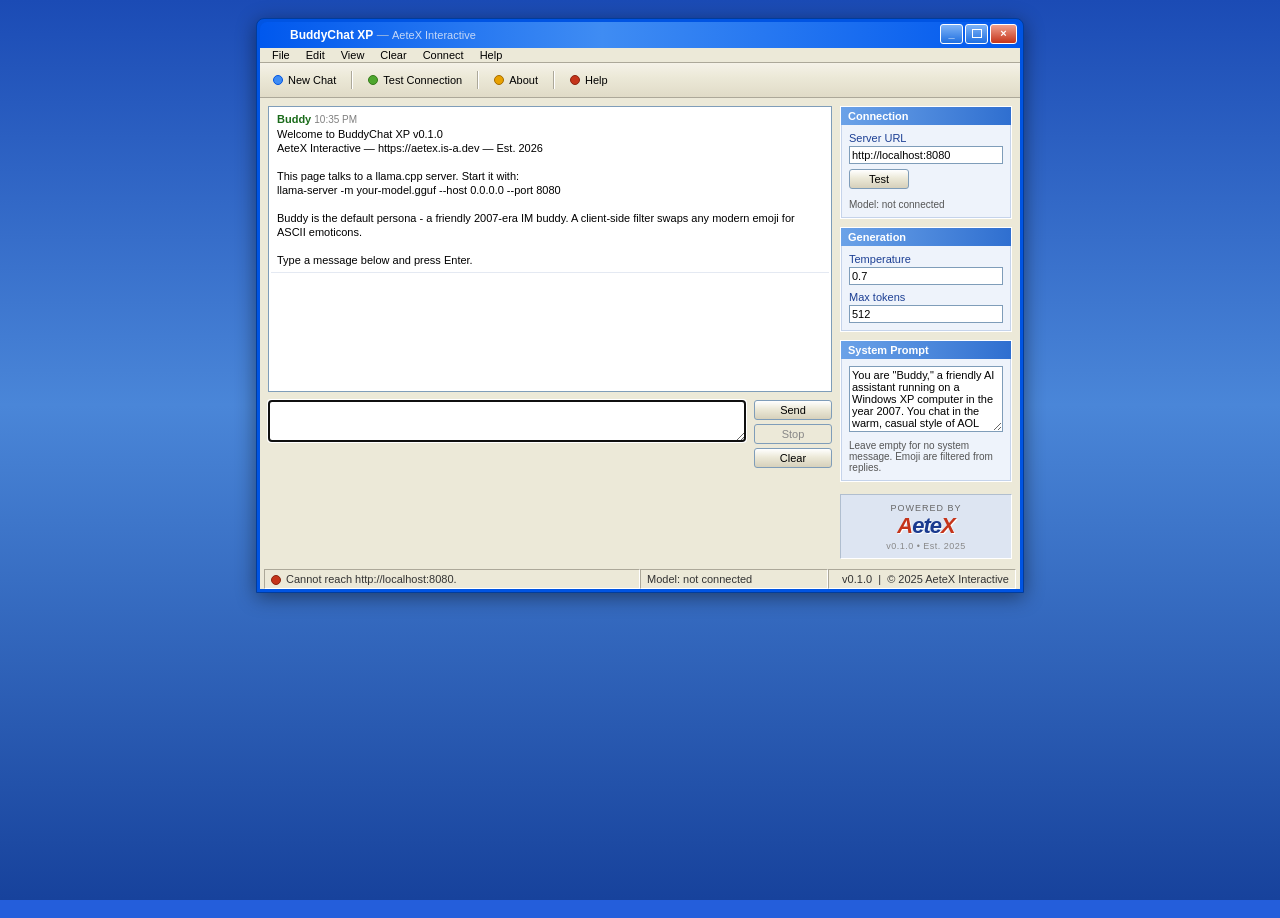
==== index.html @ 96b72afd "Initial commit" ====
<!DOCTYPE html>
<html lang="en">
<head>
<meta charset="utf-8">
<meta name="viewport" content="width=device-width, initial-scale=1">
<title>BuddyChat XP</title>

<link rel="icon" type="image/png" href="docs/favicon-96x96.png" sizes="96x96" />
<link rel="icon" type="image/svg+xml" href="docs/favicon.svg" />
<link rel="shortcut icon" href="docs/favicon.ico" />
<link rel="apple-touch-icon" sizes="180x180" href="docs/apple-touch-icon.png" />
<meta name="apple-mobile-web-app-title" content="BuddyXP" />
<link rel="manifest" href="docs/site.webmanifest" />

<link rel="stylesheet" href="xp.css">

<script>
if (!window.fetch || !window.AbortController || !window.ReadableStream || !window.TextDecoder) {
  window.location.replace('legacy.html');
}
</script>
</head>
<body>

<!-- === shared body markup === -->
<div id="win">

	<div id="titlebar">
		<table width="100%" border="0" cellpadding="0" cellspacing="0">
			<tr>
				<td height="26" class="tbtext">
					<img src="docs/favicon-16x16.png" width="16" height="16" alt="" class="tb-appicon">BuddyChat XP<span class="tb-sep"> &mdash; </span><span class="tb-byline">AeteX Interactive</span>
				</td>
				<td height="26" align="right" width="92">
					<a href="#" class="tbtn" title="Minimize" onclick="alert('You can\'t minimize a website. :)\n\nBut nice try.'); return false;">_</a><a
					   href="#" class="tbtn" title="Maximize" onclick="alert('It\'s already as big as it gets.\n\nTry your browser\'s fullscreen mode (F11).'); return false;"><span class="sq"></span></a><a
					   href="#" class="tbtn tclose" title="Close" onclick="alert('This window belongs to your browser, not to BuddyChat XP.\n\nUse the real close button up there. ;)'); return false;">&times;</a>
				</td>
			</tr>
		</table>
	</div>

	<div id="menubar">
		<a href="#" onclick="XP.menuFile(); return false;">File</a><a href="#"
		   onclick="XP.menuEdit(); return false;">Edit</a><a href="#"
		   onclick="XP.menuView(); return false;">View</a><a href="#"
		   onclick="clearChat(); return false;">Clear</a><a href="#"
		   onclick="testConnection(); return false;">Connect</a><a href="#"
		   onclick="XP.menuHelp(); return false;">Help</a>
	</div>

	<div id="toolbar">
		<button type="button" class="tbar-btn" onclick="clearChat();" title="Start a new conversation">
			<span class="tbar-dot blue"></span>New Chat
		</button>
		<span class="tbar-sep"></span>
		<button type="button" class="tbar-btn" onclick="testConnection();" title="Ping the llama.cpp server">
			<span class="tbar-dot green"></span>Test Connection
		</button>
		<span class="tbar-sep"></span>
		<button type="button" class="tbar-btn" onclick="XP.showAbout();" title="About BuddyChat XP">
			<span class="tbar-dot gold"></span>About
		</button>
		<span class="tbar-sep"></span>
		<button type="button" class="tbar-btn" onclick="XP.menuHelp();" title="Keyboard shortcuts and quick start">
			<span class="tbar-dot red"></span>Help
		</button>
	</div>

	<div id="client">
		<table width="100%" border="0" cellpadding="0" cellspacing="0">
			<tr>
				<td valign="top">
					<div id="log"></div>
					<div id="composer">
						<table width="100%" border="0" cellpadding="0" cellspacing="0">
							<tr>
								<td valign="top">
									<textarea id="input" rows="3" wrap="soft"
									          onkeydown="return onKeyDown(event);"></textarea>
								</td>
								<td valign="top" width="86" align="right" style="padding-left:6px;">
									<button type="button" id="sendbtn" class="xbtn" onclick="sendMessage();">Send</button><br>
									<button type="button" id="stopbtn" class="xbtn" onclick="stopMessage();">Stop</button><br>
									<button type="button" class="xbtn" onclick="clearChat();">Clear</button>
								</td>
							</tr>
						</table>
					</div>
				</td>
				<td valign="top" width="172" style="padding-left:8px;">
					<div class="pane">
						<div class="panehead">Connection</div>
						<div class="panebody">
							<span class="flabel">Server URL</span>
							<input type="text" id="server" class="xinput" value="http://localhost:8080">
							<button type="button" class="xbtn" style="width:60px; margin-top:5px;"
							        onclick="testConnection();">Test</button>
							<div class="hint">Model: <span id="modelinfo">&mdash;</span></div>
						</div>
					</div>
					<div class="pane">
						<div class="panehead">Generation</div>
						<div class="panebody">
							<span class="flabel">Temperature</span>
							<input type="text" id="temp" class="xinput" value="0.7" size="6">
							<div style="height:6px;"></div>
							<span class="flabel">Max tokens</span>
							<input type="text" id="maxtok" class="xinput" value="512" size="6">
						</div>
					</div>
					<div class="pane">
						<div class="panehead">System Prompt</div>
						<div class="panebody">
							<textarea id="sysprompt" class="xtarea" rows="5" wrap="soft"></textarea>
							<div class="hint">Leave empty for no system message. Emoji are filtered from replies.</div>
						</div>
					</div>

					<div class="productmark">
						<span class="pm-powered">Powered by</span>
						<span class="aetex-sigil"><span class="aetex-sigil-a">A</span>ete<span class="aetex-sigil-x">X</span></span>
						<span class="pm-version">v0.1.0 &bull; Est. 2025</span>
					</div>
				</td>
			</tr>
		</table>
	</div>

	<div id="statusbar">
		<table width="100%" border="0" cellpadding="0" cellspacing="0">
			<tr>
				<td class="statuscell" width="50%"><span id="status">Ready</span></td>
				<td class="statuscell" width="25%">Model: <span id="modelinfo-status">&mdash;</span></td>
				<td class="statuscell" width="25%" align="right">v0.1.0 &nbsp;|&nbsp; &copy; 2025 AeteX Interactive</td>
			</tr>
		</table>
	</div>

	<div id="about-overlay"></div>

	<div id="about-dialog" class="about-dialog">
		<div class="about-titlebar">
			<table width="100%" border="0" cellpadding="0" cellspacing="0">
				<tr>
					<td class="about-titletext">About BuddyChat XP</td>
					<td align="right" width="26">
						<a href="#" class="tbtn tclose" onclick="XP.closeAbout(); return false;" title="Close">&times;</a>
					</td>
				</tr>
			</table>
		</div>
		<div class="about-body">
			<div class="about-brand">
				<div class="aetex-mark"><span class="aetex-a">A</span>ete<span class="aetex-x">X</span></div>
				<div class="aetex-interactive">INTERACTIVE</div>
			</div>
			<div class="about-product">
				<div class="about-product-name">BuddyChat XP</div>
				<div class="about-version">Version 0.1.0 &nbsp;&bull;&nbsp; Est. 2025</div>
			</div>
			<div class="about-divider"></div>
			<div class="about-copyright">
				Copyright &copy; 2025 AeteX Interactive.<br>
				Released under the MIT License.
			</div>
			<div class="about-legal">
				This program is free software released under the MIT License.
				You are free to use, copy, modify, merge, publish, distribute,
				sublicense, and/or sell copies, provided the copyright notice
				and this permission notice are preserved in all copies.
				<br><br>
				THE SOFTWARE IS PROVIDED "AS IS", WITHOUT WARRANTY OF ANY KIND,
				EXPRESS OR IMPLIED.
			</div>
			<div class="about-license">
				Licensed to:<br>
				<strong>A Friend of AeteX</strong>
			</div>
			<div class="about-url">
				<a href="https://aetex.is-a.dev" target="_blank" rel="noopener">aetex.is-a.dev</a>
			</div>
			<div class="about-ossnote">
				Source code available on request.<br>
				Bug reports and pull requests welcome.
			</div>
		</div>
		<div class="about-buttons">
			<button type="button" class="xbtn" onclick="XP.closeAbout();">OK</button>
		</div>
	</div>

</div>

<!-- === app script === -->
<script src="xp-common.js"></script>
<script>
'use strict';

var state = {
	history: [],
	busy: false,
	controller: null,
	curBody: null,
	acc: ''
};

function processLine(line) {
	line = line.replace(/\r$/, '');
	if (line.indexOf('data:') !== 0) { return; }
	var data = line.slice(5).trim();
	if (!data || data === '[DONE]') { return; }

	var obj;
	try { obj = JSON.parse(data); } catch (e) { return; }

	var delta = '';
	var c = obj.choices && obj.choices[0];
	if (c) {
		if (c.delta && c.delta.content) { delta = c.delta.content; }
		else if (c.text) { delta = c.text; }
	}
	if (!delta) { return; }

	state.acc = XP.stripEmoji(state.acc + delta);
	paintStream();
}

function paintStream() {
	if (!state.curBody) { return; }
	state.curBody.innerHTML = XP.nl2br(XP.esc(state.acc)) + '<span class="caret">_</span>';
	var log = XP.$('log');
	log.scrollTop = log.scrollHeight;
}

async function sendMessage() {
	if (state.busy) { return; }

	var ta = XP.$('input');
	var text = ta.value;
	if (!XP.trim(text)) { return; }
	ta.value = '';
	ta.focus();

	XP.addMessage('log', 'user', text);
	state.history.push({ role: 'user', content: text });

	var msgs = [];
	var sys = XP.trim(XP.$('sysprompt').value);
	if (sys) { msgs.push({ role: 'system', content: sys }); }
	msgs = msgs.concat(state.history);

	var payload = {
		messages: msgs,
		stream: true,
		temperature: XP.numOr(XP.$('temp').value, 0.7),
		max_tokens: XP.intOr(XP.$('maxtok').value, 512)
	};

	state.busy = true;
	state.acc = '';
	state.curBody = XP.addMessage('log', 'bot', '');
	paintStream();
	XP.updateButtons('sendbtn', 'stopbtn', true);
	XP.setStatusDot('status', 'Sending...', 'busy');
	XP.saveSettings();

	state.controller = new AbortController();
	var finalText = '';
	var isError = false;

	try {
		var res = await fetch(XP.getServer('server') + '/v1/chat/completions', {
			method: 'POST',
			headers: { 'Content-Type': 'text/plain;charset=UTF-8' },
			body: JSON.stringify(payload),
			signal: state.controller.signal
		});

		if (!res.ok) { throw new Error('HTTP ' + res.status); }

		var reader = res.body.getReader();
		var decoder = new TextDecoder();
		var buf = '';

		while (true) {
			var chunk = await reader.read();
			if (chunk.done) { break; }
			buf += decoder.decode(chunk.value, { stream: true });
			var idx;
			while ((idx = buf.indexOf('\n')) !== -1) {
				processLine(buf.slice(0, idx));
				buf = buf.slice(idx + 1);
			}
		}
		if (buf.length) { processLine(buf); }

		finalText = XP.stripEmoji(state.acc);
		XP.setStatusDot('status', 'Done.', 'ready');
	} catch (err) {
		if (err.name === 'AbortError') {
			finalText = state.acc ? (XP.stripEmoji(state.acc) + ' [stopped]') : '[stopped]';
			XP.setStatusDot('status', 'Stopped.', 'ready');
		} else {
			isError = true;
			finalText = friendlyError(err);
			XP.setStatusDot('status', 'Error.', 'error');
		}
	} finally {
		state.busy = false;
		state.controller = null;
		XP.updateButtons('sendbtn', 'stopbtn', false);

		if (state.curBody) {
			state.curBody.innerHTML = isError
				? '<span class="err">' + XP.nl2br(XP.esc(finalText)) + '</span>'
				: XP.nl2br(XP.esc(finalText));
			XP.$('log').scrollTop = XP.$('log').scrollHeight;
		}
		if (!isError && finalText && finalText.indexOf('[stopped]') === -1) {
			state.history.push({ role: 'assistant', content: finalText });
		}
		state.curBody = null;
		state.acc = '';
	}
}

function friendlyError(err) {
	var msg = String((err && err.message) || err);
	if (/Failed to fetch|NetworkError|Load failed/i.test(msg)) {
		return 'Could not reach ' + XP.getServer('server') + '.\n\n' +
			'Make sure llama-server is running, e.g.:\n' +
			'    llama-server -m your-model.gguf --host 0.0.0.0 --port 8080\n\n' +
			'If the page and the server are on different origins the server ' +
			'must send CORS headers. Running the page from the same origin as ' +
			'the server always works.';
	}
	return 'Request failed: ' + msg;
}

function stopMessage() {
	if (state.controller) { state.controller.abort(); }
}

function clearChat() {
	if (state.busy) { stopMessage(); }
	state.history = [];
	XP.$('log').innerHTML = '';
	XP.addMessage('log', 'bot', 'Conversation cleared. Type a message below and press Enter.');
	XP.setStatusDot('status', 'Ready.', 'ready');
}

async function testConnection() {
	XP.setStatusDot('status', 'Connecting...', 'busy');
	XP.$('modelinfo').textContent = 'checking...';
	XP.$('modelinfo-status').textContent = 'checking...';
	try {
		var res = await fetch(XP.getServer('server') + '/v1/models');
		if (!res.ok) { throw new Error('HTTP ' + res.status); }
		var o = await res.json();
		var name = (o && o.data && o.data[0] && o.data[0].id) || 'unknown';
		XP.$('modelinfo').textContent = name;
		XP.$('modelinfo-status').textContent = name;
		XP.setStatusDot('status', 'Connected to ' + XP.getServer('server') + '.', 'ready');
	} catch (e) {
		XP.$('modelinfo').textContent = 'not connected';
		XP.$('modelinfo-status').textContent = 'not connected';
		XP.setStatusDot('status', 'Cannot reach ' + XP.getServer('server') + '.', 'error');
	}
}

function onKeyDown(e) {
	if (e.key === 'Enter' && !e.shiftKey) {
		e.preventDefault();
		sendMessage();
	}
}

function init() {
	XP.loadSettings();
	XP.bindSettingsInputs();
	XP.initAbout();
	XP.$('server').addEventListener('change', testConnection);

	XP.welcome();
	XP.setStatusDot('status', 'Ready.', 'ready');
	XP.updateButtons('sendbtn', 'stopbtn', false);
	testConnection();
	XP.$('input').focus();
}

if (document.readyState === 'loading') {
	document.addEventListener('DOMContentLoaded', init);
} else {
	init();
}
</script>
</body>
</html>
---- xp.css ----
/* xp.css - shared Windows XP Luna theme.
   IE8-safe: no flexbox, no grid, no rgba, no custom properties.
   Gradients and border-radius degrade to flat colours and square
   corners in IE8, which is period-accurate anyway. */

html, body { height: 100%; }

body {
	margin: 0;
	padding: 0;
	font-family: Tahoma, "MS Sans Serif", Verdana, Arial, sans-serif;
	font-size: 11px;
	color: #000;
	background-color: #245edb;
	background-image: linear-gradient(to bottom, #1b4bb5 0%, #4a86d8 45%, #17429c 100%);
	background-repeat: no-repeat;
	background-attachment: fixed;
}

#win {
	width: 760px;
	margin: 18px auto 30px auto;
	padding: 3px;
	background-color: #0054e3;
	border: 1px solid #003c9d;
}

#titlebar {
	background-color: #0a5ae0;
	background-image: linear-gradient(to right, #0058ee 0%, #3f8cf3 45%, #0058ee 100%);
	color: #fff;
	padding: 0 3px 0 8px;
}

.tbtext {
	font-family: Tahoma, Verdana, sans-serif;
	font-size: 12px;
	font-weight: bold;
	color: #fff;
}

.tbtn {
	display: inline-block;
	width: 21px;
	height: 18px;
	line-height: 16px;
	text-align: center;
	font-family: Tahoma, sans-serif;
	font-size: 11px;
	font-weight: bold;
	color: #fff;
	text-decoration: none;
	margin-left: 2px;
	background-color: #3f8cf3;
	background-image: linear-gradient(to bottom, #7fb4f7, #1f6fe0);
	border: 1px solid #fff;
	overflow: hidden;
}
.tbtn:hover { background-color: #5a9df5; }

.tclose {
	width: 25px;
	background-color: #d64a2a;
	background-image: linear-gradient(to bottom, #f0a08c, #c5341a);
}
.tclose:hover { background-color: #e85a3a; }

.sq {
	display: block;
	width: 8px;
	height: 7px;
	border: 1px solid #fff;
	margin: 4px auto 0 auto;
}

#menubar {
	background-color: #ECE9D8;
	border-bottom: 1px solid #aca899;
	padding: 1px 4px;
}
#menubar a {
	color: #000;
	text-decoration: none;
	padding: 2px 7px;
}
#menubar a:hover { background-color: #316ac5; color: #fff; }

#client { background-color: #ECE9D8; padding: 8px; }

#log {
	height: 280px;
	overflow: auto;
	background-color: #fff;
	border: 1px solid #7f9db9;
	padding: 2px;
	word-wrap: break-word;
}

.msg { padding: 4px 6px 5px 6px; border-bottom: 1px solid #e4e9f2; }
.msg.user { background-color: #eef3fc; }
.msg.bot  { background-color: #fff; }

.msghead { font-size: 11px; }
.msgbody { padding-top: 2px; line-height: 14px; word-wrap: break-word; }

.who { font-weight: bold; }
.who.user { color: #0a3d91; }
.who.bot  { color: #1a6b1a; }
.time { color: #808080; font-size: 10px; }
.err  { color: #cc0000; }

.caret { color: #444; }

#composer { padding-top: 8px; }

#input {
	width: 100%;
	font-family: Tahoma, Verdana, sans-serif;
	font-size: 11px;
	color: #000;
	background-color: #fff;
	border: 1px solid #7f9db9;
	padding: 2px;
	overflow: auto;
}

.xbtn {
	font-family: Tahoma, Verdana, sans-serif;
	font-size: 11px;
	color: #000;
	background-color: #ECE9D8;
	background-image: linear-gradient(to bottom, #fff, #ece9d8 45%, #d6d0bb);
	border: 1px solid #7f9db9;
	padding: 3px 6px;
	cursor: pointer;
	width: 78px;
	margin-bottom: 4px;
}
.xbtn:active {
	background-image: none;
	background-color: #d6d0bb;
}
.xbtn[disabled] {
	color: #888;
	background-image: none;
	background-color: #ece9d8;
	cursor: default;
}

.pane { margin-bottom: 8px; border: 1px solid #fff; }

.panehead {
	background-color: #4a86d8;
	background-image: linear-gradient(to right, #6ba2e8, #2f6fd0);
	color: #fff;
	font-weight: bold;
	padding: 3px 7px;
}

.panebody {
	background-color: #eef3fb;
	border: 1px solid #c5d3ea;
	border-top: none;
	padding: 7px;
}

.xinput {
	font-family: Tahoma, Verdana, sans-serif;
	font-size: 11px;
	color: #000;
	background-color: #fff;
	border: 1px solid #7f9db9;
	padding: 2px;
	width: 148px;
}

.xtarea {
	font-family: Tahoma, Verdana, sans-serif;
	font-size: 11px;
	color: #000;
	background-color: #fff;
	border: 1px solid #7f9db9;
	padding: 2px;
	width: 148px;
	overflow: auto;
}

.flabel { display: block; color: #1c3f94; padding-bottom: 2px; }

.hint {
	color: #555;
	padding-top: 6px;
	font-size: 10px;
	word-wrap: break-word;
}

#statusbar { background-color: #ECE9D8; padding: 2px 4px 0 4px; }

.statuscell {
	border: 1px solid #aca899;
	border-right-color: #fff;
	border-bottom-color: #fff;
	padding: 1px 4px;
	color: #333;
	overflow: hidden;
}

/* Optional niceties for browsers that can take them.
   IE8/IE9 ignore these rules silently. */
@supports (border-radius: 1px) {
	#win       { border-radius: 8px 8px 0 0; }
	#titlebar  { border-radius: 7px 7px 0 0; }
	.tbtn      { border-radius: 3px; }
	.xbtn      { border-radius: 3px; }
	#win       { box-shadow: 0 4px 20px rgba(0,0,0,.45); }
	.caret     { animation: blink 1s step-end infinite; }
	@keyframes blink { 0%,49% { opacity: 1; } 50%,100% { opacity: 0; } }
}

/* =================================================================
   AeteX Interactive branding
   ================================================================= */

/* ---------- title bar byline ---------- */

.tb-sep    { color: #9bb8e0; font-weight: normal; }
.tb-byline { color: #c5d8f7; font-weight: normal; font-size: 11px; }

/* ---------- sidebar product mark ---------- */

.productmark {
	margin-top: 12px;
	padding: 8px 10px 7px 10px;
	background-color: #dde5f2;
	border: 1px solid #fff;
	border-top-color: #b0becf;
	border-left-color: #b0becf;
	text-align: center;
}

.pm-powered {
	display: block;
	color: #666;
	font-size: 9px;
	letter-spacing: 1px;
	text-transform: uppercase;
	padding-bottom: 2px;
}

.aetex-sigil {
	display: block;
	font-family: "Arial Black", Arial, sans-serif;
	font-weight: 900;
	font-style: italic;
	font-size: 22px;
	letter-spacing: -1px;
	line-height: 1;
	color: #1a3a8f;
	text-shadow: 1px 1px 0 #fff;
}
.aetex-sigil-a,
.aetex-sigil-x { color: #c5341a; }

.pm-version {
	display: block;
	color: #888;
	font-size: 9px;
	padding-top: 4px;
	letter-spacing: 0.5px;
}

/* ---------- about overlay + dialog ---------- */

#about-overlay {
	display: none;
	position: fixed;
	top: 0; left: 0;
	width: 100%; height: 100%;
	background-color: #000;
	opacity: 0.45;
	-moz-opacity: 0.45;
	filter: alpha(opacity=45);
	z-index: 1000;
}
#about-overlay.visible { display: block; }

.about-dialog {
	display: none;
	position: fixed;
	top: 50%; left: 50%;
	width: 440px;
	margin-left: -220px;
	margin-top: -265px;
	background-color: #ECE9D8;
	border: 3px solid #0054e3;
	z-index: 1001;
	font-family: Tahoma, Verdana, sans-serif;
	font-size: 11px;
	color: #000;
	box-shadow: 0 8px 32px rgba(0,0,0,.6);
}
.about-dialog.visible { display: block; }

.about-titlebar {
	background-color: #0a5ae0;
	background-image: linear-gradient(to right, #0058ee 0%, #3f8cf3 45%, #0058ee 100%);
	color: #fff;
	padding: 2px 3px 2px 8px;
	height: 22px;
	line-height: 20px;
}

.about-titletext {
	font-weight: bold;
	font-size: 12px;
	text-shadow: 1px 1px 1px #00308f;
}

.about-body {
	padding: 14px 18px 10px 18px;
}

.about-brand {
	text-align: center;
	padding: 6px 0 14px 0;
}

.aetex-mark {
	font-family: "Arial Black", Arial, sans-serif;
	font-weight: 900;
	font-style: italic;
	font-size: 42px;
	letter-spacing: -2px;
	line-height: 1;
	color: #1a3a8f;
	text-shadow: 1px 1px 0 #fff, 2px 2px 0 #b8c5e0;
}
.aetex-a, .aetex-x { color: #c5341a; }

.aetex-interactive {
	color: #555;
	font-size: 10px;
	font-style: italic;
	letter-spacing: 4px;
	padding-top: 3px;
}

.about-product {
	text-align: center;
	padding-bottom: 12px;
}

.about-product-name {
	font-family: Tahoma, Verdana, sans-serif;
	font-weight: bold;
	font-size: 14px;
	color: #1a3a8f;
}

.about-version {
	color: #666;
	font-size: 10px;
	padding-top: 2px;
}

.about-divider {
	height: 1px;
	background-color: #aca899;
	border-bottom: 1px solid #fff;
	margin: 4px 0 12px 0;
}

.about-copyright {
	text-align: center;
	font-size: 11px;
	padding-bottom: 10px;
}

.about-legal {
	background-color: #f5f2e8;
	border: 1px solid #c5bfae;
	padding: 7px 9px;
	font-size: 9px;
	color: #333;
	line-height: 12px;
	margin-bottom: 10px;
}

.about-license {
	font-size: 10px;
	padding-bottom: 10px;
}

.about-license strong { color: #1a3a8f; }

.about-siblings {
	border-top: 1px solid #c5bfae;
	padding-top: 8px;
	text-align: center;
	color: #666;
	font-size: 9px;
}

.about-siblings-title {
	text-transform: uppercase;
	letter-spacing: 1px;
	padding-bottom: 3px;
	color: #888;
}

.about-siblings-list { line-height: 14px; }

.about-buttons {
	padding: 8px 18px 14px 18px;
	text-align: right;
}

.about-buttons .xbtn {
	width: 80px;
	margin: 0;
}

/* ---------- About dialog: URL link ---------- */

.about-url {
	display: block;
	text-align: center;
	padding-top: 8px;
	font-size: 11px;
}

.about-url a {
	color: #0054e3;
	text-decoration: underline;
}

.about-url a:hover { color: #c5341a; }

.about-ossnote {
	font-size: 10px;
	color: #555;
	text-align: center;
	padding: 6px 0 0 0;
	line-height: 14px;
}

/* ================= title bar app icon ================= */

.tb-appicon {
	width: 16px;
	height: 16px;
	border: 0;
	vertical-align: middle;
	margin-right: 6px;
	margin-top: -2px;
}

/* ================= toolbar ================= */

#toolbar {
	background: #ece9d8;
	background: linear-gradient(to bottom, #f5f2e8, #ece9d8 40%, #e0dbc7);
	border-bottom: 1px solid #aca899;
	padding: 3px 4px;
	display: flex;
	flex-wrap: wrap;
	gap: 2px;
	align-items: center;
	min-height: 28px;
}

.tbar-btn {
	font: 11px Tahoma, Verdana, sans-serif;
	color: #000;
	background: transparent;
	border: 1px solid transparent;
	border-radius: 3px;
	padding: 3px 8px;
	cursor: pointer;
	display: inline-flex;
	align-items: center;
	line-height: 1;
	white-space: nowrap;
}

.tbar-btn:hover {
	background: #d6dff7;
	border-color: #9bb8e0;
}

.tbar-btn:active {
	background: #b8c9e8;
	border-color: #7f9db9;
}

.tbar-dot {
	display: inline-block;
	width: 8px;
	height: 8px;
	border-radius: 50%;
	margin-right: 5px;
	vertical-align: middle;
}

.tbar-dot.blue   { background: #3f8cf3; border: 1px solid #0054e3; }
.tbar-dot.green  { background: #4ea72e; border: 1px solid #357a1a; }
.tbar-dot.gold   { background: #e8a100; border: 1px solid #a56c00; }
.tbar-dot.red    { background: #c5341a; border: 1px solid #8a2410; }

.tbar-sep {
	width: 1px;
	height: 18px;
	background: #aca899;
	border-right: 1px solid #ffffff;
	margin: 0 4px;
	flex-shrink: 0;
}

/* ================= status bar dot ================= */

.statusdot {
	display: inline-block;
	width: 8px;
	height: 8px;
	border-radius: 50%;
	background: #4ea72e;
	border: 1px solid #357a1a;
	margin-right: 5px;
	vertical-align: middle;
}

.statusdot.busy  { background: #e8a100; border-color: #a56c00; }
.statusdot.error { background: #c5341a; border-color: #8a2410; }

/* ================= XP-styled scrollbars ================= */
/* WebKit and Blink only. Firefox, IE, and Goanna keep their native
   scrollbars, which is fine - those are still period-appropriate. */

#log::-webkit-scrollbar {
	width: 16px;
	height: 16px;
}

#log::-webkit-scrollbar-track {
	background: #f0f0f0;
	border-left: 1px solid #d0d0d0;
}

#log::-webkit-scrollbar-thumb {
	background: #c5d3ea;
	border: 1px solid #7f9db9;
	border-radius: 0;
}

#log::-webkit-scrollbar-thumb:hover {
	background: #b0c4e0;
}

#log::-webkit-scrollbar-thumb:active {
	background: #9bb8e0;
}

#log::-webkit-scrollbar-button {
	background: #ece9d8;
	border: 1px solid #7f9db9;
	height: 16px;
	width: 16px;
}

/* ================= menu bar top divider polish ================= */

#menubar a {
	border: 1px solid transparent;
	border-radius: 3px;
}

#menubar a:active {
	background: #b8c9e8;
	border-color: #7f9db9;
}

/* ================= status bar cells get slight sunken depth ================= */

.statuscell {
	padding: 2px 6px;
	line-height: 14px;
}
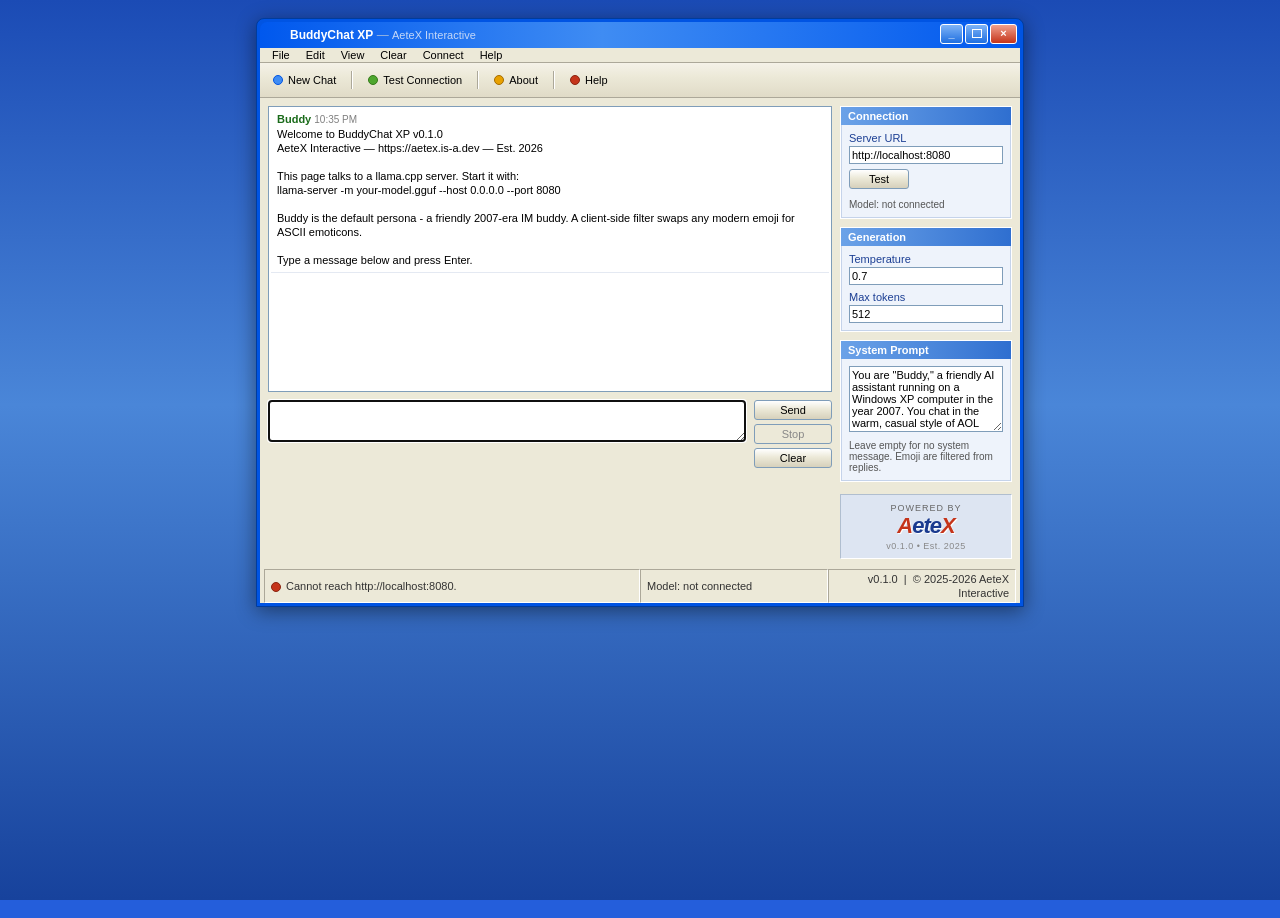
==== commit e3d583d9: "Small year fixes" ====
--- a/index.html
+++ b/index.html
@@ -132,7 +132,7 @@
 			<tr>
 				<td class="statuscell" width="50%"><span id="status">Ready</span></td>
 				<td class="statuscell" width="25%">Model: <span id="modelinfo-status">&mdash;</span></td>
-				<td class="statuscell" width="25%" align="right">v0.1.0 &nbsp;|&nbsp; &copy; 2025 AeteX Interactive</td>
+				<td class="statuscell" width="25%" align="right">v0.1.0 &nbsp;|&nbsp; &copy; 2025-2026 AeteX Interactive</td>
 			</tr>
 		</table>
 	</div>
@@ -161,7 +161,7 @@
 			</div>
 			<div class="about-divider"></div>
 			<div class="about-copyright">
-				Copyright &copy; 2025 AeteX Interactive.<br>
+				Copyright &copy; 2025-2026 AeteX Interactive.<br>
 				Released under the MIT License.
 			</div>
 			<div class="about-legal">
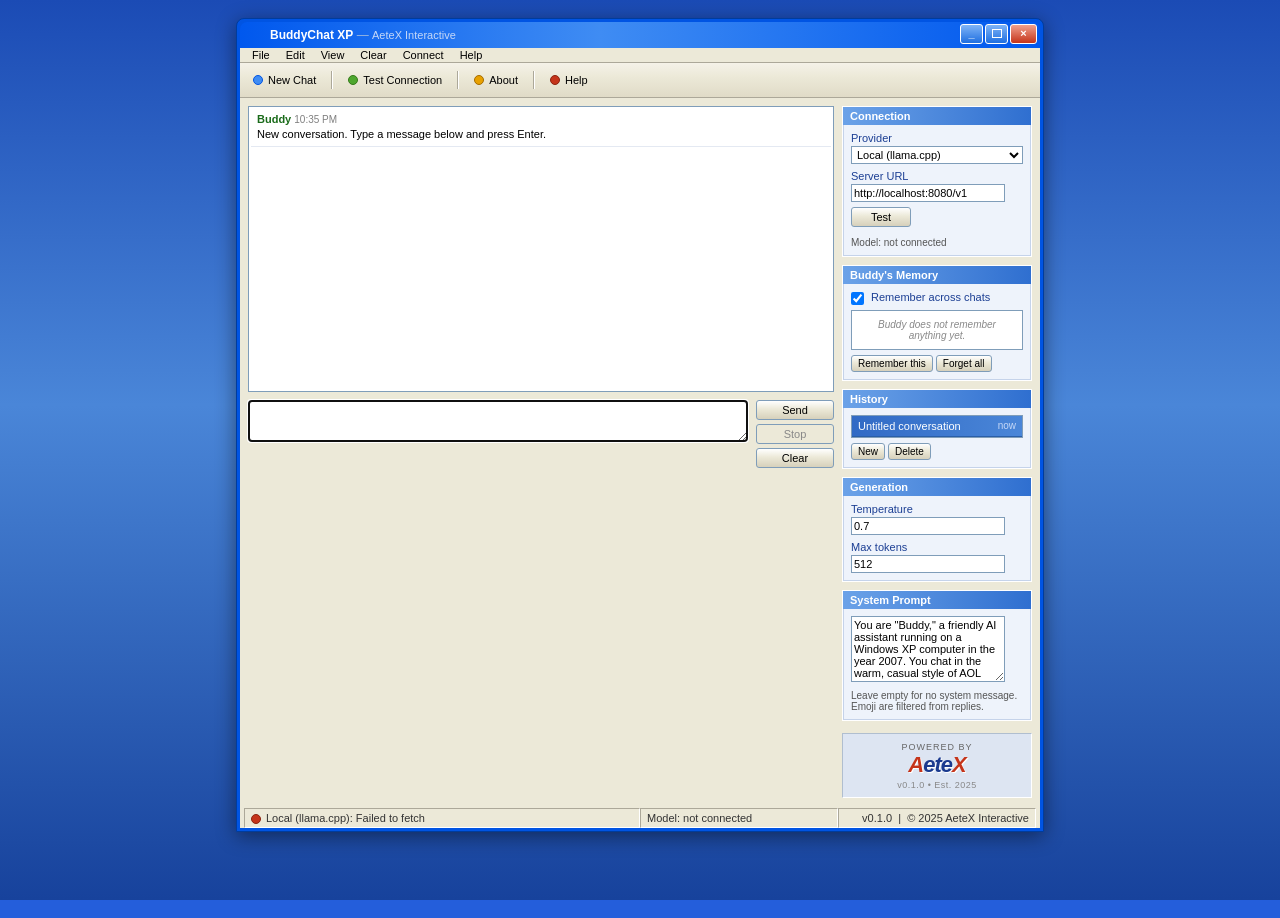
==== commit c78a09d0: "add hosted API provider support add hosted API provider support  Adds an online-provider layer on to" ====
--- a/index.html
+++ b/index.html
@@ -4,16 +4,13 @@
 <meta charset="utf-8">
 <meta name="viewport" content="width=device-width, initial-scale=1">
 <title>BuddyChat XP</title>
-
 <link rel="icon" type="image/png" href="docs/favicon-96x96.png" sizes="96x96" />
 <link rel="icon" type="image/svg+xml" href="docs/favicon.svg" />
 <link rel="shortcut icon" href="docs/favicon.ico" />
 <link rel="apple-touch-icon" sizes="180x180" href="docs/apple-touch-icon.png" />
 <meta name="apple-mobile-web-app-title" content="BuddyXP" />
 <link rel="manifest" href="docs/site.webmanifest" />
-
 <link rel="stylesheet" href="xp.css">
-
 <script>
 if (!window.fetch || !window.AbortController || !window.ReadableStream || !window.TextDecoder) {
   window.location.replace('legacy.html');
@@ -22,9 +19,7 @@
 </head>
 <body>
 
-<!-- === shared body markup === -->
 <div id="win">
-
 	<div id="titlebar">
 		<table width="100%" border="0" cellpadding="0" cellspacing="0">
 			<tr>
@@ -50,11 +45,11 @@
 	</div>
 
 	<div id="toolbar">
-		<button type="button" class="tbar-btn" onclick="clearChat();" title="Start a new conversation">
+		<button type="button" class="tbar-btn" onclick="newChat();" title="Start a new conversation">
 			<span class="tbar-dot blue"></span>New Chat
 		</button>
 		<span class="tbar-sep"></span>
-		<button type="button" class="tbar-btn" onclick="testConnection();" title="Ping the llama.cpp server">
+		<button type="button" class="tbar-btn" onclick="testConnection();" title="Ping the model server">
 			<span class="tbar-dot green"></span>Test Connection
 		</button>
 		<span class="tbar-sep"></span>
@@ -88,17 +83,66 @@
 						</table>
 					</div>
 				</td>
-				<td valign="top" width="172" style="padding-left:8px;">
+				<td valign="top" width="190" style="padding-left:8px;">
+
 					<div class="pane">
 						<div class="panehead">Connection</div>
 						<div class="panebody">
-							<span class="flabel">Server URL</span>
-							<input type="text" id="server" class="xinput" value="http://localhost:8080">
+							<span class="flabel">Provider</span>
+							<select id="provider" class="xinput"></select>
+							<div class="field-gap"></div>
+
+							<div id="local-fields">
+								<span class="flabel">Server URL</span>
+								<input type="text" id="server" class="xinput" value="http://localhost:8080/v1">
+							</div>
+
+							<div id="online-fields" style="display:none;">
+								<span class="flabel">Endpoint</span>
+								<input type="text" id="endpoint" class="xinput" value="">
+								<div class="field-gap"></div>
+								<span class="flabel">API Key</span>
+								<input type="password" id="apikey" class="xinput" value="" autocomplete="off">
+								<div class="field-gap"></div>
+								<span class="flabel">Model</span>
+								<input type="text" id="model" class="xinput" value="">
+								<div class="hint warn" id="key-warning" style="display:none;">
+									Your API key is saved in this browser's local storage. Don't use a shared computer.
+								</div>
+							</div>
+
 							<button type="button" class="xbtn" style="width:60px; margin-top:5px;"
 							        onclick="testConnection();">Test</button>
 							<div class="hint">Model: <span id="modelinfo">&mdash;</span></div>
 						</div>
 					</div>
+
+					<div class="pane">
+						<div class="panehead">Buddy's Memory</div>
+						<div class="panebody">
+							<label class="mem-check">
+								<input type="checkbox" id="memory-enabled" checked>
+								Remember across chats
+							</label>
+							<div id="memory-list" class="xp-list" style="max-height:100px;"></div>
+							<div class="xp-minirow">
+								<button type="button" class="xbtn" onclick="rememberThisChat();">Remember this</button>
+								<button type="button" class="xbtn" onclick="forgetAll();">Forget all</button>
+							</div>
+						</div>
+					</div>
+
+					<div class="pane">
+						<div class="panehead">History</div>
+						<div class="panebody">
+							<div id="history-list" class="xp-list" style="max-height:120px;"></div>
+							<div class="xp-minirow">
+								<button type="button" class="xbtn" onclick="newChat();">New</button>
+								<button type="button" class="xbtn" onclick="deleteCurrentChat();">Delete</button>
+							</div>
+						</div>
+					</div>
+
 					<div class="pane">
 						<div class="panehead">Generation</div>
 						<div class="panebody">
@@ -109,6 +153,7 @@
 							<input type="text" id="maxtok" class="xinput" value="512" size="6">
 						</div>
 					</div>
+
 					<div class="pane">
 						<div class="panehead">System Prompt</div>
 						<div class="panebody">
@@ -122,6 +167,7 @@
 						<span class="aetex-sigil"><span class="aetex-sigil-a">A</span>ete<span class="aetex-sigil-x">X</span></span>
 						<span class="pm-version">v0.1.0 &bull; Est. 2025</span>
 					</div>
+
 				</td>
 			</tr>
 		</table>
@@ -132,7 +178,7 @@
 			<tr>
 				<td class="statuscell" width="50%"><span id="status">Ready</span></td>
 				<td class="statuscell" width="25%">Model: <span id="modelinfo-status">&mdash;</span></td>
-				<td class="statuscell" width="25%" align="right">v0.1.0 &nbsp;|&nbsp; &copy; 2025-2026 AeteX Interactive</td>
+				<td class="statuscell" width="25%" align="right">v0.1.0 &nbsp;|&nbsp; &copy; 2025 AeteX Interactive</td>
 			</tr>
 		</table>
 	</div>
@@ -161,7 +207,7 @@
 			</div>
 			<div class="about-divider"></div>
 			<div class="about-copyright">
-				Copyright &copy; 2025-2026 AeteX Interactive.<br>
+				Copyright &copy; 2025 AeteX Interactive.<br>
 				Released under the MIT License.
 			</div>
 			<div class="about-legal">
@@ -192,13 +238,12 @@
 
 </div>
 
-<!-- === app script === -->
 <script src="xp-common.js"></script>
 <script>
 'use strict';
 
 var state = {
-	history: [],
+	conv: null,
 	busy: false,
 	controller: null,
 	curBody: null,
@@ -233,8 +278,172 @@
 	log.scrollTop = log.scrollHeight;
 }
 
+function renderConversation() {
+	var log = XP.$('log');
+	log.innerHTML = '';
+	if (!state.conv || !state.conv.messages.length) {
+		var d = document.createElement('div');
+		d.className = 'msg bot';
+		d.innerHTML = '<div class="msghead"><span class="who bot">Buddy</span> <span class="time">' +
+			XP.timeNow() + '</span></div>' +
+			'<div class="msgbody">New conversation. Type a message below and press Enter.</div>';
+		log.appendChild(d);
+		return;
+	}
+	for (var i = 0; i < state.conv.messages.length; i++) {
+		XP.addMessage('log', state.conv.messages[i].role, state.conv.messages[i].content);
+	}
+	log.scrollTop = log.scrollHeight;
+}
+
+function persist() {
+	if (!state.conv) { return; }
+	var title = state.conv.title;
+	if (!title) {
+		for (var i = 0; i < state.conv.messages.length; i++) {
+			if (state.conv.messages[i].role === 'user') {
+				title = state.conv.messages[i].content.slice(0, 40);
+				if (state.conv.messages[i].content.length > 40) { title += '\u2026'; }
+				break;
+			}
+		}
+	}
+	XP.storage.update(state.conv.id, {
+		messages: state.conv.messages,
+		title: title || state.conv.title
+	});
+	state.conv.title = title;
+	XP.storage.setCurrent(state.conv.id);
+	refreshHistory();
+}
+
+function refreshHistory() {
+	XP.renderHistoryList('history-list', state.conv ? state.conv.id : null, loadChat);
+}
+
+function refreshMemory() {
+	XP.renderMemoryList('memory-list', function (id) {
+		XP.storage.memoryRemove(id);
+		refreshMemory();
+	});
+	var m = XP.storage.memory();
+	XP.$('memory-enabled').checked = m.enabled;
+}
+
+function loadChat(id) {
+	if (state.busy) { stopMessage(); }
+	var c = XP.storage.get(id);
+	if (!c) { return; }
+	state.conv = c;
+	XP.storage.setCurrent(id);
+	renderConversation();
+	refreshHistory();
+	XP.setStatusDot('status', 'Loaded conversation.', 'ready');
+}
+
+function newChat() {
+	if (state.busy) { stopMessage(); }
+	state.conv = XP.storage.create();
+	renderConversation();
+	refreshHistory();
+	XP.setStatusDot('status', 'New conversation.', 'ready');
+	XP.$('input').focus();
+}
+
+function deleteCurrentChat() {
+	if (!state.conv) { return; }
+	if (!confirm('Delete this conversation permanently?')) { return; }
+	XP.storage.remove(state.conv.id);
+	var list = XP.storage.list();
+	if (list.length) {
+		loadChat(list[0].id);
+	} else {
+		state.conv = XP.storage.create();
+		renderConversation();
+		refreshHistory();
+	}
+}
+
+function rememberThisChat() {
+	if (!state.conv || state.conv.messages.length < 2) {
+		alert('There is not enough conversation to learn from yet.');
+		return;
+	}
+	if (state.busy) {
+		alert('Please wait for the current reply to finish.');
+		return;
+	}
+
+	var prompt =
+		'Read the following conversation and extract durable facts about the USER ' +
+		'(not the assistant) that would be worth remembering across future conversations. ' +
+		'Examples of good facts: their name, where they live, what they do for work, ' +
+		'what they are learning, their preferences, ongoing projects. ' +
+		'Reply with ONLY a JSON array of short strings, each under 12 words. ' +
+		'Example: ["User lives in Berlin", "User is learning Python", "User prefers short answers"]. ' +
+		'If nothing is worth remembering, reply with []. Do not include a preamble or explanation.';
+
+	var transcript = '';
+	for (var i = 0; i < state.conv.messages.length; i++) {
+		var m = state.conv.messages[i];
+		transcript += (m.role === 'user' ? 'User: ' : 'Buddy: ') + m.content + '\n\n';
+	}
+
+	var payload = {
+		messages: [
+			{ role: 'system', content: prompt },
+			{ role: 'user',   content: transcript }
+		],
+		stream: false,
+		temperature: 0.2,
+		max_tokens: 400
+	};
+
+	XP.setStatusDot('status', 'Reading conversation...', 'busy');
+
+	fetch(XP.getEndpoint() + '/chat/completions', {
+		method: 'POST',
+		headers: XP.requestHeaders(),
+		body: JSON.stringify(payload)
+	})
+	.then(function (res) { return res.json(); })
+	.then(function (obj) {
+		var text = '';
+		try {
+			var c = obj.choices[0];
+			text = (c.message && c.message.content) || c.text || '';
+		} catch (e) {}
+
+		var facts = XP.parseFacts(text);
+		var added = 0;
+		for (var j = 0; j < facts.length; j++) {
+			if (XP.storage.memoryAdd(facts[j], 'auto')) { added++; }
+		}
+		refreshMemory();
+		if (added) {
+			XP.setStatusDot('status', 'Learned ' + added + ' new fact' + (added === 1 ? '' : 's') + '.', 'ready');
+		} else {
+			XP.setStatusDot('status', 'Nothing new to remember.', 'ready');
+		}
+	})
+	.catch(function (err) {
+		XP.setStatusDot('status', 'Could not extract memory.', 'error');
+		if (window.console && console.log) { console.log(err); }
+	});
+}
+
+function forgetAll() {
+	var m = XP.storage.memory();
+	if (!m.facts.length) { return; }
+	if (!confirm('Forget everything Buddy remembers about you?')) { return; }
+	XP.storage.memoryClear();
+	refreshMemory();
+	XP.setStatusDot('status', 'Memory cleared.', 'ready');
+}
+
 async function sendMessage() {
 	if (state.busy) { return; }
+	if (!state.conv) { state.conv = XP.storage.create(); }
 
 	var ta = XP.$('input');
 	var text = ta.value;
@@ -243,12 +452,17 @@
 	ta.focus();
 
 	XP.addMessage('log', 'user', text);
-	state.history.push({ role: 'user', content: text });
+	state.conv.messages.push({ role: 'user', content: text });
+	persist();
 
 	var msgs = [];
+	var preamble = XP.memoryPreamble();
 	var sys = XP.trim(XP.$('sysprompt').value);
-	if (sys) { msgs.push({ role: 'system', content: sys }); }
-	msgs = msgs.concat(state.history);
+	var combined = preamble + (preamble && sys ? '\n' : '') + sys;
+	if (combined) { msgs.push({ role: 'system', content: combined }); }
+	for (var i = 0; i < state.conv.messages.length; i++) {
+		msgs.push(state.conv.messages[i]);
+	}
 
 	var payload = {
 		messages: msgs,
@@ -256,6 +470,12 @@
 		temperature: XP.numOr(XP.$('temp').value, 0.7),
 		max_tokens: XP.intOr(XP.$('maxtok').value, 512)
 	};
+
+	/* Online providers may require a model name in the payload */
+	if (!XP.isLocal()) {
+		var m = XP.getModelName();
+		if (m) { payload.model = m; }
+	}
 
 	state.busy = true;
 	state.acc = '';
@@ -270,13 +490,12 @@
 	var isError = false;
 
 	try {
-		var res = await fetch(XP.getServer('server') + '/v1/chat/completions', {
+		var res = await fetch(XP.getEndpoint() + '/chat/completions', {
 			method: 'POST',
-			headers: { 'Content-Type': 'text/plain;charset=UTF-8' },
+			headers: XP.requestHeaders(),
 			body: JSON.stringify(payload),
 			signal: state.controller.signal
 		});
-
 		if (!res.ok) { throw new Error('HTTP ' + res.status); }
 
 		var reader = res.body.getReader();
@@ -318,7 +537,8 @@
 			XP.$('log').scrollTop = XP.$('log').scrollHeight;
 		}
 		if (!isError && finalText && finalText.indexOf('[stopped]') === -1) {
-			state.history.push({ role: 'assistant', content: finalText });
+			state.conv.messages.push({ role: 'assistant', content: finalText });
+			persist();
 		}
 		state.curBody = null;
 		state.acc = '';
@@ -327,13 +547,16 @@
 
 function friendlyError(err) {
 	var msg = String((err && err.message) || err);
+	var p = XP.getProvider();
 	if (/Failed to fetch|NetworkError|Load failed/i.test(msg)) {
-		return 'Could not reach ' + XP.getServer('server') + '.\n\n' +
-			'Make sure llama-server is running, e.g.:\n' +
-			'    llama-server -m your-model.gguf --host 0.0.0.0 --port 8080\n\n' +
-			'If the page and the server are on different origins the server ' +
-			'must send CORS headers. Running the page from the same origin as ' +
-			'the server always works.';
+		if (p.id === 'local') {
+			return 'Could not reach ' + XP.getEndpoint() + '.\n\n' +
+				'Make sure llama serve is running, e.g.:\n' +
+				'    llama serve -hf prism-ml/Bonsai-8B-gguf:Q1_0';
+		}
+		return 'Could not reach ' + p.name + '.\n\n' +
+			'Check your API key and network connection. The endpoint is:\n' +
+			'    ' + XP.getEndpoint();
 	}
 	return 'Request failed: ' + msg;
 }
@@ -344,28 +567,47 @@
 
 function clearChat() {
 	if (state.busy) { stopMessage(); }
-	state.history = [];
-	XP.$('log').innerHTML = '';
-	XP.addMessage('log', 'bot', 'Conversation cleared. Type a message below and press Enter.');
-	XP.setStatusDot('status', 'Ready.', 'ready');
+	if (!state.conv) { return; }
+	state.conv.messages = [];
+	persist();
+	renderConversation();
+	XP.setStatusDot('status', 'Conversation cleared.', 'ready');
 }
 
 async function testConnection() {
 	XP.setStatusDot('status', 'Connecting...', 'busy');
 	XP.$('modelinfo').textContent = 'checking...';
-	XP.$('modelinfo-status').textContent = 'checking...';
+	var mis = XP.$('modelinfo-status');
+	if (mis) { mis.textContent = 'checking...'; }
+
+	var p = XP.getProvider();
+	var url = XP.getEndpoint() + '/models';
+
 	try {
-		var res = await fetch(XP.getServer('server') + '/v1/models');
-		if (!res.ok) { throw new Error('HTTP ' + res.status); }
-		var o = await res.json();
-		var name = (o && o.data && o.data[0] && o.data[0].id) || 'unknown';
+		var res = await fetch(url, { headers: XP.requestHeaders() });
+		if (!res.ok) {
+			if (res.status === 401 || res.status === 403) {
+				throw new Error('Bad API key (HTTP ' + res.status + ')');
+			}
+			throw new Error('HTTP ' + res.status);
+		}
+
+		var name;
+		if (p.id === 'local') {
+			var o = await res.json();
+			name = (o && o.data && o.data[0] && o.data[0].id) || 'unknown';
+		} else {
+			name = XP.getModelName() || p.defaultModel || 'online model';
+		}
+
 		XP.$('modelinfo').textContent = name;
-		XP.$('modelinfo-status').textContent = name;
-		XP.setStatusDot('status', 'Connected to ' + XP.getServer('server') + '.', 'ready');
+		if (mis) { mis.textContent = name; }
+		XP.setStatusDot('status', 'Connected \u2014 ' + p.name + '.', 'ready');
 	} catch (e) {
+		var m = (e && e.message) || 'unreachable';
 		XP.$('modelinfo').textContent = 'not connected';
-		XP.$('modelinfo-status').textContent = 'not connected';
-		XP.setStatusDot('status', 'Cannot reach ' + XP.getServer('server') + '.', 'error');
+		if (mis) { mis.textContent = 'not connected'; }
+		XP.setStatusDot('status', p.name + ': ' + m, 'error');
 	}
 }
 
@@ -377,14 +619,34 @@
 }
 
 function init() {
+	XP.populateProviderDropdown(true);
 	XP.loadSettings();
 	XP.bindSettingsInputs();
 	XP.initAbout();
-	XP.$('server').addEventListener('change', testConnection);
-
-	XP.welcome();
+
+	XP.$('provider').onchange = XP.onProviderChange;
+	XP.$('server').onchange   = function () { XP.saveSettings(); testConnection(); };
+	XP.$('endpoint').onchange = function () { XP.saveSettings(); testConnection(); };
+	XP.$('apikey').onchange   = function () { XP.saveSettings(); XP.syncProviderFields(); testConnection(); };
+	XP.$('model').onchange    = function () { XP.saveSettings(); testConnection(); };
+
+	var id = XP.storage.currentId();
+	var conv = id ? XP.storage.get(id) : null;
+	if (!conv) { conv = XP.storage.create(); }
+	state.conv = conv;
+
+	renderConversation();
+	refreshHistory();
+	refreshMemory();
+
+	XP.$('memory-enabled').onchange = function (e) {
+		e = e || window.event;
+		var target = e.target || e.srcElement;
+		XP.storage.memorySetEnabled(target.checked);
+	};
+
+	XP.updateButtons('sendbtn', 'stopbtn', false);
 	XP.setStatusDot('status', 'Ready.', 'ready');
-	XP.updateButtons('sendbtn', 'stopbtn', false);
 	testConnection();
 	XP.$('input').focus();
 }
--- a/xp.css
+++ b/xp.css
@@ -584,4 +584,172 @@
 .statuscell {
 	padding: 2px 6px;
 	line-height: 14px;
+}
+
+/* ================= XP list controls ================= */
+
+.xp-list {
+	background: #fff;
+	border: 1px solid #7f9db9;
+	max-height: 110px;
+	overflow-y: auto;
+	overflow-x: hidden;
+}
+
+.xp-list-item {
+	padding: 3px 6px;
+	font-size: 11px;
+	line-height: 14px;
+	cursor: pointer;
+	border-bottom: 1px solid #f0f0f0;
+	white-space: nowrap;
+	overflow: hidden;
+	text-overflow: ellipsis;
+	color: #000;
+	position: relative;
+}
+
+.xp-list-item:hover { background: #eef3fc; }
+
+.xp-list-item.selected {
+	background: #316ac5;
+	background: linear-gradient(to right, #316ac5, #4a86d8);
+	color: #fff;
+	border-bottom-color: #2a5ea8;
+}
+
+.xp-list-item .li-meta {
+	float: right;
+	color: #888;
+	font-size: 10px;
+}
+
+.xp-list-item.selected .li-meta { color: #c5d8f7; }
+
+.xp-list-empty {
+	padding: 8px 6px;
+	font-size: 10px;
+	color: #888;
+	text-align: center;
+	font-style: italic;
+}
+
+/* memory item with delete × */
+.mem-item {
+	padding: 3px 6px 3px 6px;
+	font-size: 11px;
+	line-height: 14px;
+	border-bottom: 1px solid #f0f0f0;
+	position: relative;
+	padding-right: 20px;
+	word-wrap: break-word;
+	white-space: normal;
+}
+
+.mem-item:hover { background: #f5f8ff; }
+
+.mem-del {
+	position: absolute;
+	top: 2px;
+	right: 4px;
+	width: 14px;
+	height: 14px;
+	line-height: 12px;
+	text-align: center;
+	font: bold 11px Tahoma, sans-serif;
+	color: #888;
+	text-decoration: none;
+	border-radius: 2px;
+	display: block;
+}
+
+.mem-del:hover {
+	background: #c5341a;
+	color: #fff;
+}
+
+/* compact buttons for list footer rows */
+.xp-minirow {
+	padding-top: 5px;
+	display: flex;
+	flex-wrap: wrap;
+	gap: 3px;
+}
+
+.xp-minirow .xbtn {
+	width: auto;
+	margin: 0;
+	font-size: 10px;
+	padding: 2px 6px;
+}
+
+.mem-check {
+	display: block;
+	padding: 0 0 5px 0;
+	font-size: 11px;
+	color: #1c3f94;
+}
+
+.mem-check input { vertical-align: middle; margin: 0 4px 0 0; }
+
+/* sidebar becomes scrollable */
+#sidebar {
+	overflow-y: auto;
+	overflow-x: hidden;
+	max-height: 640px;
+}
+
+/* widen the window and sidebar to make room */
+#win      { width: 800px; }
+#sidebar  { width: 190px; }
+
+/* ================= provider dropdown ================= */
+
+select.xinput {
+	font-family: Tahoma, Verdana, sans-serif;
+	font-size: 11px;
+	color: #000;
+	background: #fff;
+	border: 1px solid #7f9db9;
+	padding: 1px;
+	width: 100%;
+}
+
+input[type="password"].xinput {
+	font-family: "Courier New", monospace;
+	letter-spacing: 1px;
+}
+
+/* ================= field group spacing ================= */
+
+.field-gap { height: 6px; line-height: 6px; }
+
+/* ================= warning hint ================= */
+
+.hint.warn {
+	color: #a02010;
+	padding-top: 4px;
+	font-size: 10px;
+	line-height: 13px;
+}
+
+/* ================= small badge inside the pane ================= */
+
+.provider-badge {
+	display: inline-block;
+	font-size: 9px;
+	font-weight: bold;
+	padding: 1px 5px;
+	margin-left: 4px;
+	background: #d6dff7;
+	border: 1px solid #9bb8e0;
+	color: #1a3a8f;
+	text-transform: uppercase;
+	letter-spacing: 0.5px;
+}
+
+.provider-badge.online {
+	background: #e6f5e6;
+	border-color: #8cc68c;
+	color: #1a6b1a;
 }
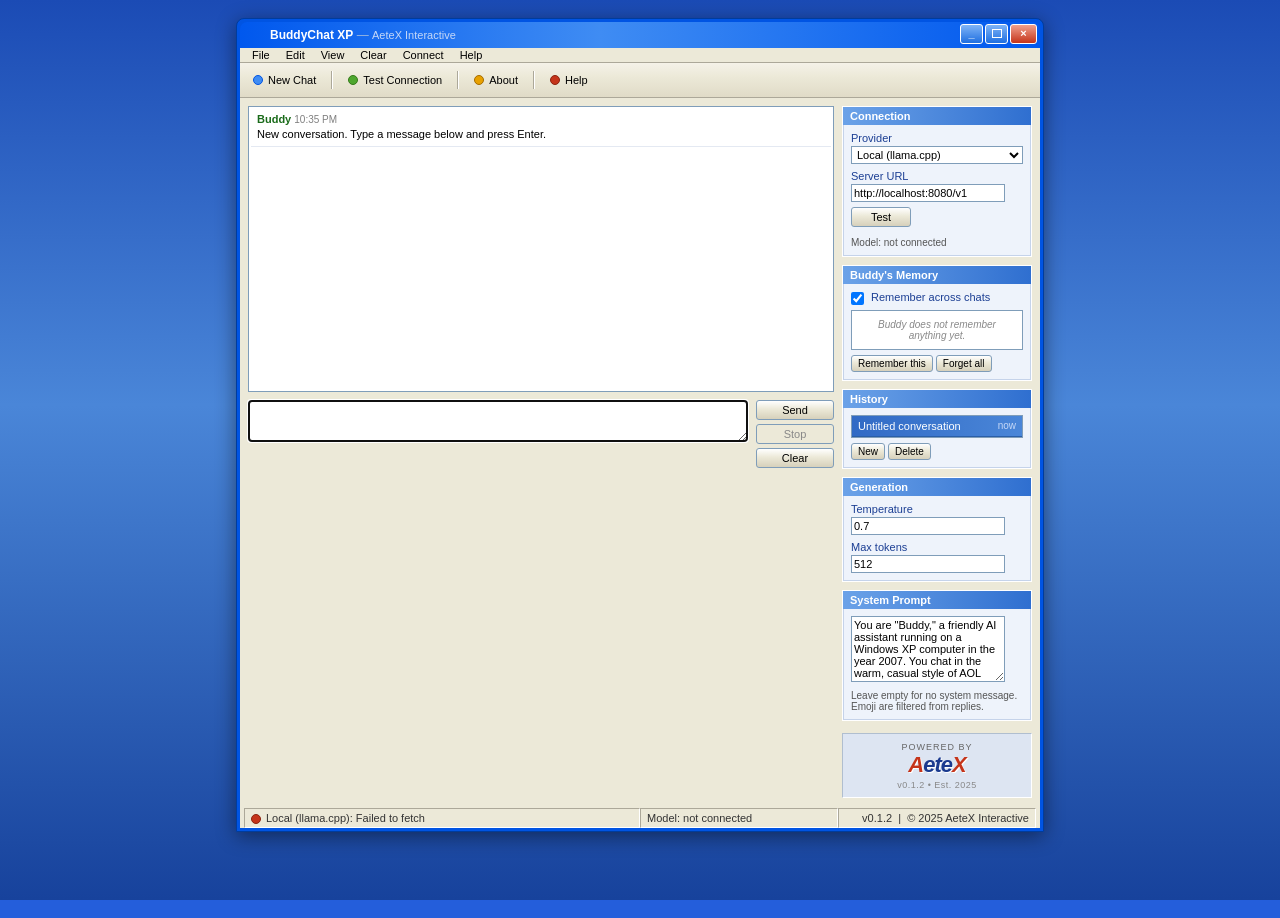
==== commit f5ec0fd2: "Updated to v0.1.2 Updated to v0.1.2 see CHANGELOG.md for details." ====
--- a/index.html
+++ b/index.html
@@ -165,7 +165,7 @@
 					<div class="productmark">
 						<span class="pm-powered">Powered by</span>
 						<span class="aetex-sigil"><span class="aetex-sigil-a">A</span>ete<span class="aetex-sigil-x">X</span></span>
-						<span class="pm-version">v0.1.0 &bull; Est. 2025</span>
+						<span class="pm-version">v0.1.2 &bull; Est. 2025</span>
 					</div>
 
 				</td>
@@ -178,7 +178,7 @@
 			<tr>
 				<td class="statuscell" width="50%"><span id="status">Ready</span></td>
 				<td class="statuscell" width="25%">Model: <span id="modelinfo-status">&mdash;</span></td>
-				<td class="statuscell" width="25%" align="right">v0.1.0 &nbsp;|&nbsp; &copy; 2025 AeteX Interactive</td>
+				<td class="statuscell" width="25%" align="right">v0.1.2 &nbsp;|&nbsp; &copy; 2025 AeteX Interactive</td>
 			</tr>
 		</table>
 	</div>
@@ -203,7 +203,7 @@
 			</div>
 			<div class="about-product">
 				<div class="about-product-name">BuddyChat XP</div>
-				<div class="about-version">Version 0.1.0 &nbsp;&bull;&nbsp; Est. 2025</div>
+				<div class="about-version">Version 0.1.2 &nbsp;&bull;&nbsp; Est. 2025</div>
 			</div>
 			<div class="about-divider"></div>
 			<div class="about-copyright">
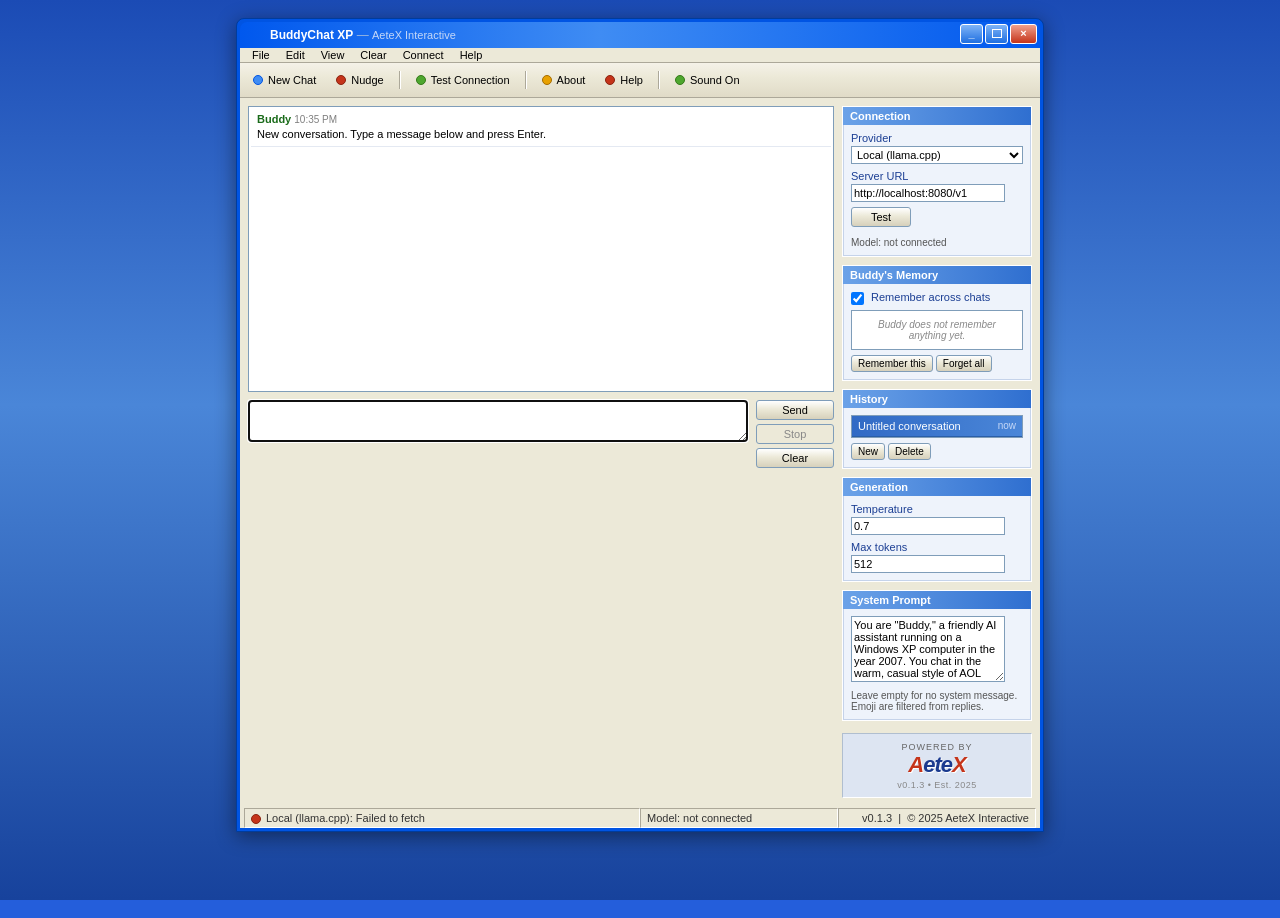
==== commit 5cfa55ea: "feat: add IM-era sound kit, nudge, and typing indicator feat: add IM-era sound kit, nudge, and typin" ====
--- a/index.html
+++ b/index.html
@@ -48,6 +48,9 @@
 		<button type="button" class="tbar-btn" onclick="newChat();" title="Start a new conversation">
 			<span class="tbar-dot blue"></span>New Chat
 		</button>
+		<button type="button" class="tbar-btn" onclick="sendNudge();" title="Shake the window (MSN-style nudge)">
+			<span class="tbar-dot red"></span>Nudge
+		</button>
 		<span class="tbar-sep"></span>
 		<button type="button" class="tbar-btn" onclick="testConnection();" title="Ping the model server">
 			<span class="tbar-dot green"></span>Test Connection
@@ -56,9 +59,12 @@
 		<button type="button" class="tbar-btn" onclick="XP.showAbout();" title="About BuddyChat XP">
 			<span class="tbar-dot gold"></span>About
 		</button>
-		<span class="tbar-sep"></span>
 		<button type="button" class="tbar-btn" onclick="XP.menuHelp();" title="Keyboard shortcuts and quick start">
 			<span class="tbar-dot red"></span>Help
+		</button>
+		<span class="tbar-sep"></span>
+		<button type="button" class="tbar-btn" id="sound-toggle" onclick="toggleSound();" title="Toggle sound effects">
+			<span class="tbar-dot green" id="sound-dot"></span><span id="sound-label">Sound On</span>
 		</button>
 	</div>
 
@@ -165,7 +171,7 @@
 					<div class="productmark">
 						<span class="pm-powered">Powered by</span>
 						<span class="aetex-sigil"><span class="aetex-sigil-a">A</span>ete<span class="aetex-sigil-x">X</span></span>
-						<span class="pm-version">v0.1.2 &bull; Est. 2025</span>
+						<span class="pm-version">v0.1.3 &bull; Est. 2025</span>
 					</div>
 
 				</td>
@@ -178,7 +184,7 @@
 			<tr>
 				<td class="statuscell" width="50%"><span id="status">Ready</span></td>
 				<td class="statuscell" width="25%">Model: <span id="modelinfo-status">&mdash;</span></td>
-				<td class="statuscell" width="25%" align="right">v0.1.2 &nbsp;|&nbsp; &copy; 2025 AeteX Interactive</td>
+				<td class="statuscell" width="25%" align="right">v0.1.3 &nbsp;|&nbsp; &copy; 2025 AeteX Interactive</td>
 			</tr>
 		</table>
 	</div>
@@ -203,7 +209,7 @@
 			</div>
 			<div class="about-product">
 				<div class="about-product-name">BuddyChat XP</div>
-				<div class="about-version">Version 0.1.2 &nbsp;&bull;&nbsp; Est. 2025</div>
+				<div class="about-version">Version 0.1.3 &nbsp;&bull;&nbsp; Est. 2025</div>
 			</div>
 			<div class="about-divider"></div>
 			<div class="about-copyright">
@@ -247,8 +253,31 @@
 	busy: false,
 	controller: null,
 	curBody: null,
-	acc: ''
+	acc: '',
+	firstToken: false
 };
+
+/* ---------- sound + nudge helpers ---------- */
+
+function toggleSound() {
+	var on = !XP.audio.isEnabled();
+	XP.audio.setEnabled(on);
+	var label = XP.$('sound-label');
+	var dot   = XP.$('sound-dot');
+	if (label) { label.innerHTML = on ? 'Sound On' : 'Sound Off'; }
+	if (dot)   { dot.className = on ? 'tbar-dot green' : 'tbar-dot red'; }
+	if (on) { XP.audio.playLogin(); }
+	XP.setStatusDot('status', on ? 'Sound on.' : 'Sound off.', 'ready');
+}
+
+function sendNudge() {
+	XP.audio.playNudge();
+	XP.nudgeWindow();
+	XP.addMessage('log', 'bot', '\u00BB Nudge sent. Wake up!');
+	XP.setStatusDot('status', 'Nudge sent.', 'ready');
+}
+
+/* ---------- SSE parsing ---------- */
 
 function processLine(line) {
 	line = line.replace(/\r$/, '');
@@ -267,6 +296,10 @@
 	}
 	if (!delta) { return; }
 
+	if (!state.firstToken) {
+		state.firstToken = true;
+		XP.audio.playAimDing();
+	}
 	state.acc = XP.stripEmoji(state.acc + delta);
 	paintStream();
 }
@@ -277,6 +310,8 @@
 	var log = XP.$('log');
 	log.scrollTop = log.scrollHeight;
 }
+
+/* ---------- conversation rendering ---------- */
 
 function renderConversation() {
 	var log = XP.$('log');
@@ -330,6 +365,8 @@
 	XP.$('memory-enabled').checked = m.enabled;
 }
 
+/* ---------- conversation actions ---------- */
+
 function loadChat(id) {
 	if (state.busy) { stopMessage(); }
 	var c = XP.storage.get(id);
@@ -338,6 +375,7 @@
 	XP.storage.setCurrent(id);
 	renderConversation();
 	refreshHistory();
+	XP.audio.playDoorOpen();
 	XP.setStatusDot('status', 'Loaded conversation.', 'ready');
 }
 
@@ -346,6 +384,7 @@
 	state.conv = XP.storage.create();
 	renderConversation();
 	refreshHistory();
+	XP.audio.playDoorOpen();
 	XP.setStatusDot('status', 'New conversation.', 'ready');
 	XP.$('input').focus();
 }
@@ -362,7 +401,10 @@
 		renderConversation();
 		refreshHistory();
 	}
-}
+	XP.audio.playDoorClose();
+}
+
+/* ---------- memory ---------- */
 
 function rememberThisChat() {
 	if (!state.conv || state.conv.messages.length < 2) {
@@ -441,6 +483,8 @@
 	XP.setStatusDot('status', 'Memory cleared.', 'ready');
 }
 
+/* ---------- send ---------- */
+
 async function sendMessage() {
 	if (state.busy) { return; }
 	if (!state.conv) { state.conv = XP.storage.create(); }
@@ -471,16 +515,18 @@
 		max_tokens: XP.intOr(XP.$('maxtok').value, 512)
 	};
 
-	/* Online providers may require a model name in the payload */
 	if (!XP.isLocal()) {
 		var m = XP.getModelName();
 		if (m) { payload.model = m; }
 	}
 
+	XP.audio.playSend();
+
 	state.busy = true;
 	state.acc = '';
+	state.firstToken = false;
 	state.curBody = XP.addMessage('log', 'bot', '');
-	paintStream();
+	XP.showTypingIndicator(state.curBody);
 	XP.updateButtons('sendbtn', 'stopbtn', true);
 	XP.setStatusDot('status', 'Sending...', 'busy');
 	XP.saveSettings();
@@ -542,6 +588,7 @@
 		}
 		state.curBody = null;
 		state.acc = '';
+		state.firstToken = false;
 	}
 }
 
@@ -571,6 +618,7 @@
 	state.conv.messages = [];
 	persist();
 	renderConversation();
+	XP.audio.playDoorClose();
 	XP.setStatusDot('status', 'Conversation cleared.', 'ready');
 }
 
@@ -645,6 +693,15 @@
 		XP.storage.memorySetEnabled(target.checked);
 	};
 
+	if (!XP.audio.isEnabled()) {
+		var sLabel = XP.$('sound-label');
+		var sDot   = XP.$('sound-dot');
+		if (sLabel) { sLabel.innerHTML = 'Sound Off'; }
+		if (sDot)   { sDot.className = 'tbar-dot red'; }
+	}
+
+	XP.audio.playLoginWhenReady();
+
 	XP.updateButtons('sendbtn', 'stopbtn', false);
 	XP.setStatusDot('status', 'Ready.', 'ready');
 	testConnection();
--- a/xp.css
+++ b/xp.css
@@ -752,4 +752,102 @@
 	background: #e6f5e6;
 	border-color: #8cc68c;
 	color: #1a6b1a;
+}
+
+/* ================= nudge shake ================= */
+
+#win.nudge {
+	animation: nudgeShake 0.9s cubic-bezier(0.36, 0.07, 0.19, 0.97);
+}
+
+@keyframes nudgeShake {
+	0%, 100% { transform: translate(0, 0) rotate(0deg); }
+	10%      { transform: translate(-8px, 5px) rotate(-0.6deg); }
+	20%      { transform: translate(7px, -4px) rotate(0.5deg); }
+	30%      { transform: translate(-6px, -5px) rotate(-0.4deg); }
+	40%      { transform: translate(6px, 5px) rotate(0.4deg); }
+	50%      { transform: translate(-7px, -3px) rotate(-0.3deg); }
+	60%      { transform: translate(5px, 4px) rotate(0.3deg); }
+	70%      { transform: translate(-4px, -4px) rotate(-0.2deg); }
+	80%      { transform: translate(5px, 2px) rotate(0.2deg); }
+	90%      { transform: translate(-3px, -4px) rotate(-0.1deg); }
+}
+
+/* ================= typing indicator ================= */
+
+.typing-indicator {
+	display: inline-flex;
+	align-items: center;
+	color: #666;
+	font-style: italic;
+	font-size: 11px;
+	line-height: 16px;
+	padding: 2px 0;
+}
+
+.typing-pencil {
+	display: inline-block;
+	position: relative;
+	width: 12px;
+	height: 12px;
+	vertical-align: -1px;
+	margin-right: 6px;
+	animation: pencilWrite 0.55s ease-in-out infinite alternate;
+	transform-origin: 50% 100%;
+}
+
+.typing-pencil i {
+	display: block;
+	position: absolute;
+	font-style: normal;
+}
+
+.typing-pencil .pencil-tip {
+	left: 2px; top: 8px;
+	width: 0; height: 0;
+	border-left: 3px solid transparent;
+	border-right: 3px solid transparent;
+	border-top: 4px solid #1a1a1a;
+}
+
+.typing-pencil .pencil-shaft {
+	left: 3px; top: 1px;
+	width: 4px; height: 7px;
+	background: #ffcc33;
+	border: 1px solid #7a5c00;
+}
+
+.typing-pencil .pencil-eraser {
+	left: 2px; top: 0;
+	width: 6px; height: 2px;
+	background: #c5341a;
+	border: 1px solid #7a1f10;
+}
+
+@keyframes pencilWrite {
+	0%   { transform: rotate(-22deg); }
+	100% { transform: rotate(-14deg); }
+}
+
+.typing-dots {
+	display: inline-block;
+	min-width: 16px;
+	text-align: left;
+	letter-spacing: 1px;
+	color: #666;
+}
+
+.typing-dots span {
+	display: inline-block;
+	animation: dotPulse 1.4s infinite;
+	opacity: 0;
+}
+
+.typing-dots span:nth-child(2) { animation-delay: 0.25s; }
+.typing-dots span:nth-child(3) { animation-delay: 0.5s; }
+
+@keyframes dotPulse {
+	0%, 15%   { opacity: 0; transform: translateY(0); }
+	35%, 65%  { opacity: 1; transform: translateY(-1px); }
+	85%, 100% { opacity: 0; transform: translateY(0); }
 }
